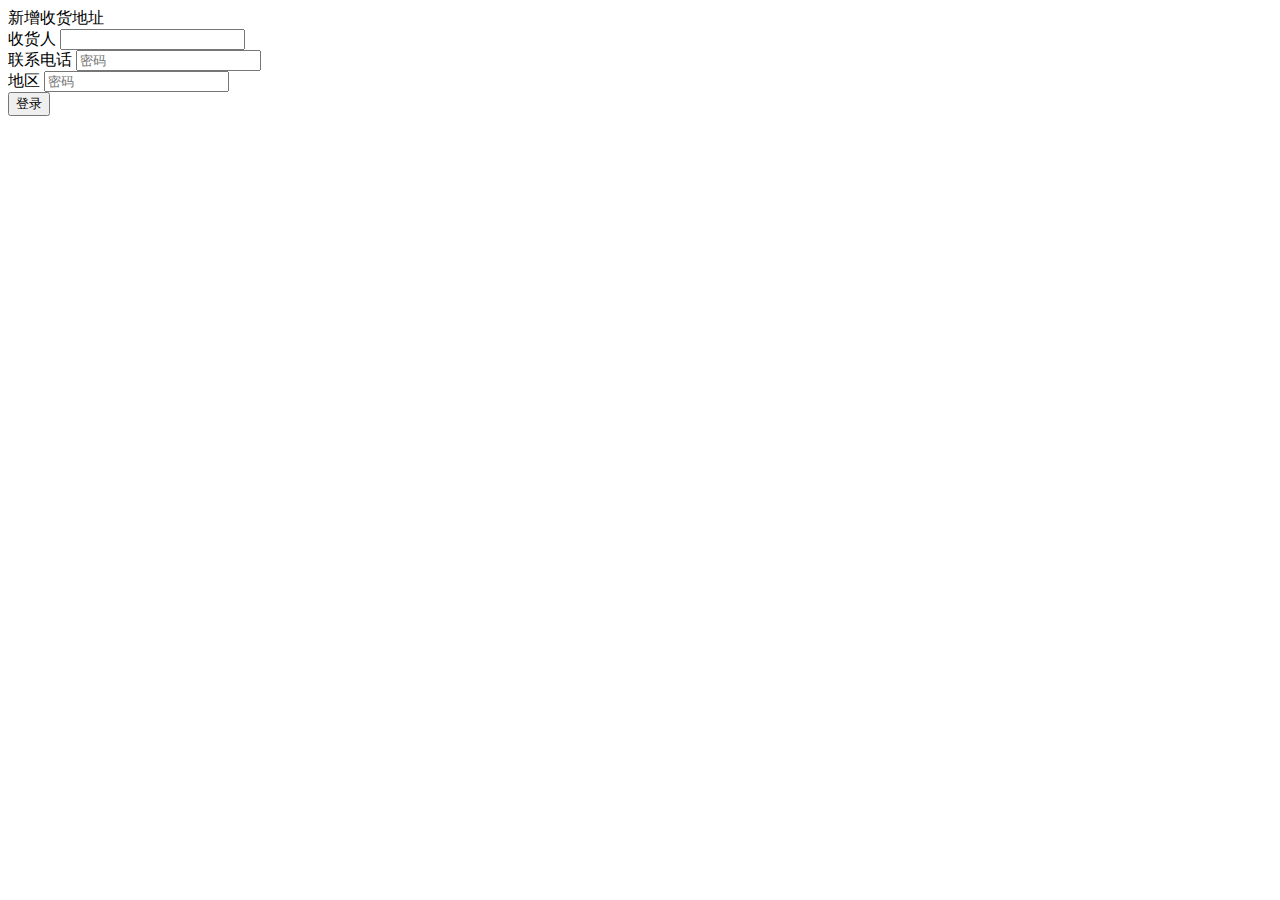
==== add-address.html @ 65d5c9af "address" ====
<!DOCTYPE html>
<html lang="en">
<head>
    <meta charset="utf-8">
    <meta http-equiv="X-UA-Compatible" content="IE=edge">
    <meta name="viewport" content="width=device-width, initial-scale=1.0, maximum-scale=1.0, user-scalable=no">
    <title>website title</title>
    <!--public-->
    <link href="/appskin/assets/styles/common/common.css" rel="stylesheet">
    <link href="/appskin/assets/styles/common/icon.css" rel="stylesheet">
    <!--pages-->
    <link href="/appskin/assets/styles/pages/product-list.css" rel="stylesheet">
</head>
<body>
<div class="header">
   <div class="header-title text-center">新增收货地址</div>
</div>
<div class="has-header-wrap">
    <div class="form-block">
        <div class="form-group">
            <label>收货人</label>
            <input class="form-control-i" type="text">
        </div>
        <div class="form-group">
            <label>联系电话</label>
            <input class="form-control-i" type="password" placeholder="密码">
        </div>
        <div class="form-group">
            <label>地区</label>
            <input class="form-control-i" type="password" placeholder="密码">
        </div>
        <div class="form-group">
            <button class="btn btn-block btn-submit btn-primary" type="submit">登录</button>
        </div>
    </div>
</div>
</body>
</html>
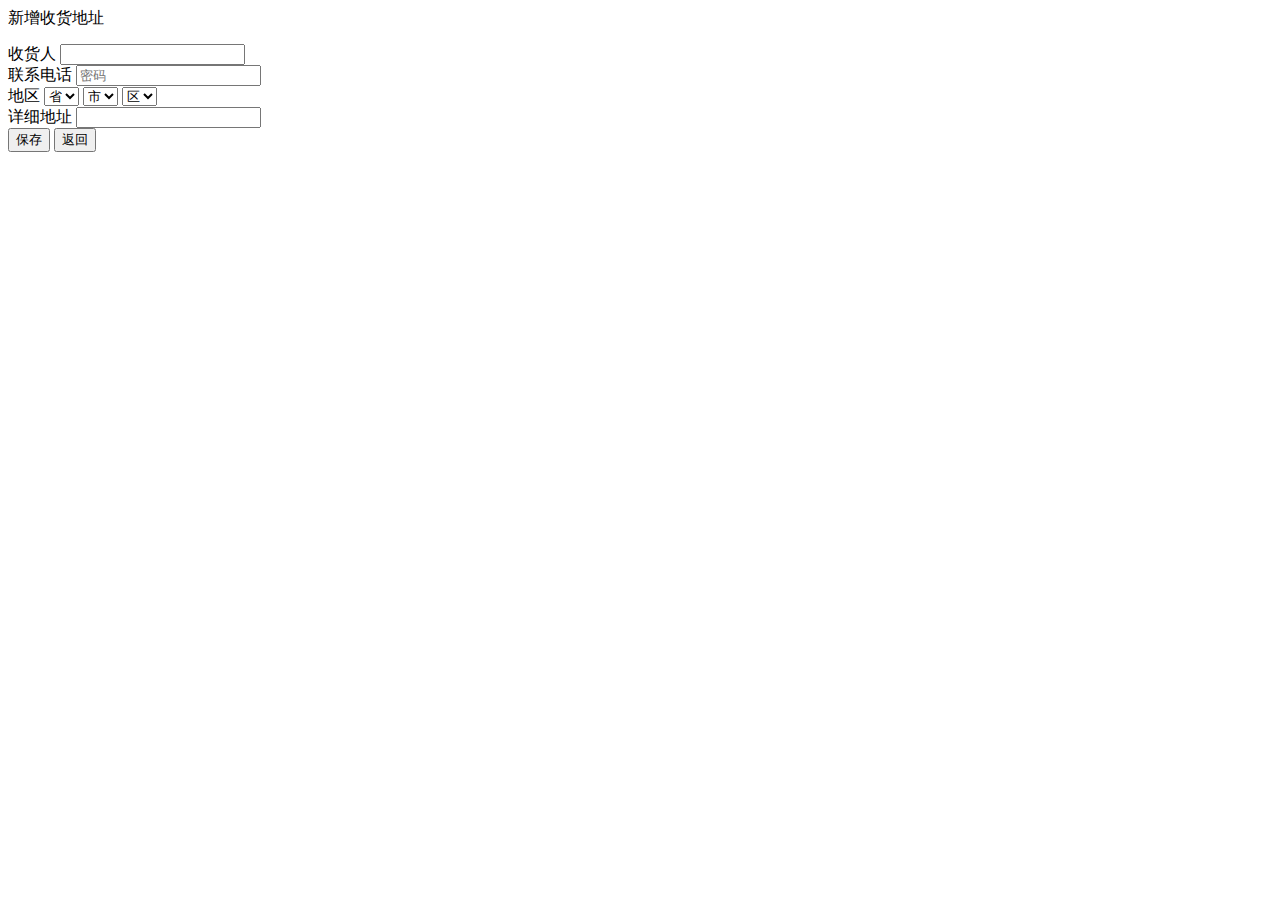
==== commit 5b2d79c6: "add icon" ====
--- a/add-address.html
+++ b/add-address.html
@@ -6,6 +6,7 @@
     <meta name="viewport" content="width=device-width, initial-scale=1.0, maximum-scale=1.0, user-scalable=no">
     <title>website title</title>
     <!--public-->
+    <link href="/appskin/assets/styles/libs/bootstrap/css/bootstrap.min.css" rel="stylesheet">
     <link href="/appskin/assets/styles/common/common.css" rel="stylesheet">
     <link href="/appskin/assets/styles/common/icon.css" rel="stylesheet">
     <!--pages-->
@@ -16,7 +17,8 @@
    <div class="header-title text-center">新增收货地址</div>
 </div>
 <div class="has-header-wrap">
-    <div class="form-block">
+    <div class="col-xs-12" style="margin-top: 15px;">
+        <div class="form-block">
         <div class="form-group">
             <label>收货人</label>
             <input class="form-control-i" type="text">
@@ -27,11 +29,25 @@
         </div>
         <div class="form-group">
             <label>地区</label>
-            <input class="form-control-i" type="password" placeholder="密码">
+            <select>
+                <option>省</option>
+            </select>
+            <select>
+                <option>市</option>
+            </select>
+            <select>
+                <option>区</option>
+            </select>
         </div>
+            <div class="form-group">
+                <label>详细地址</label>
+                <input class="form-control-i" type="text">
+            </div>
         <div class="form-group">
-            <button class="btn btn-block btn-submit btn-primary" type="submit">登录</button>
+            <button class="btn btn-block btn-submit btn-primary" type="submit">保存</button>
+            <button class="btn btn-block btn-submit btn-default" type="submit">返回</button>
         </div>
+    </div>
     </div>
 </div>
 </body>
